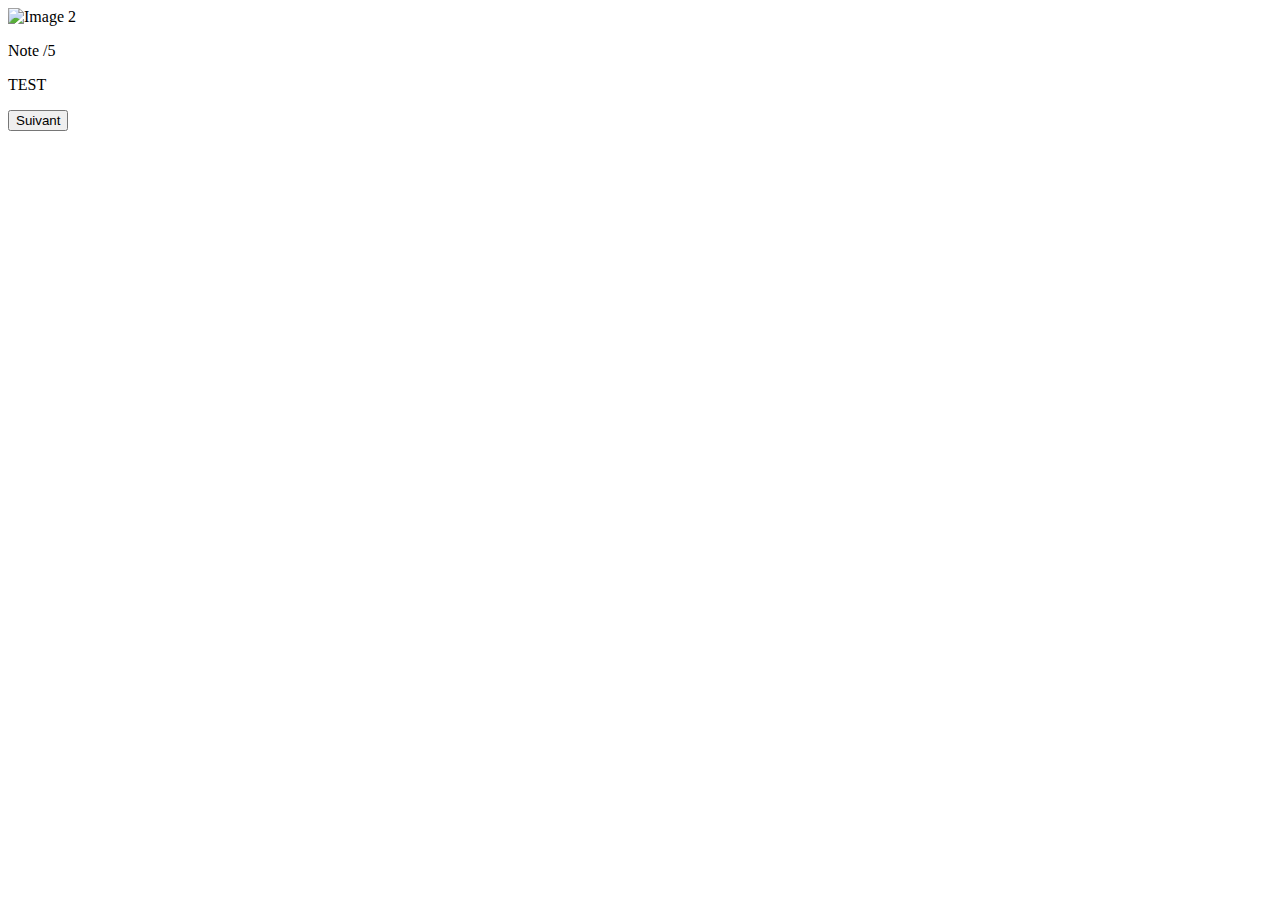
==== page2.html @ b602a946 "Create page2.html" ====
<!DOCTYPE html>
<html lang="en">
<head>
    <meta charset="UTF-8">
    <meta name="viewport" content="width=device-width, initial-scale=1.0">
    <title>Page 2</title>
    <link rel="stylesheet" href="style.css">
</head>
<body>
    <div class="container">
        <img src="image2.jpeg" alt="Image 2">
        <p>Note /5</p>
        <div class="feedback">
            <!-- Système de notation -->
        </div>
        <p>TEST</p>
        <div class="feedback">
            <!-- Système de notation -->
        </div>
        <button onclick="window.location.href='page3.html'">Suivant</button>
    </div>
</body>
</html>
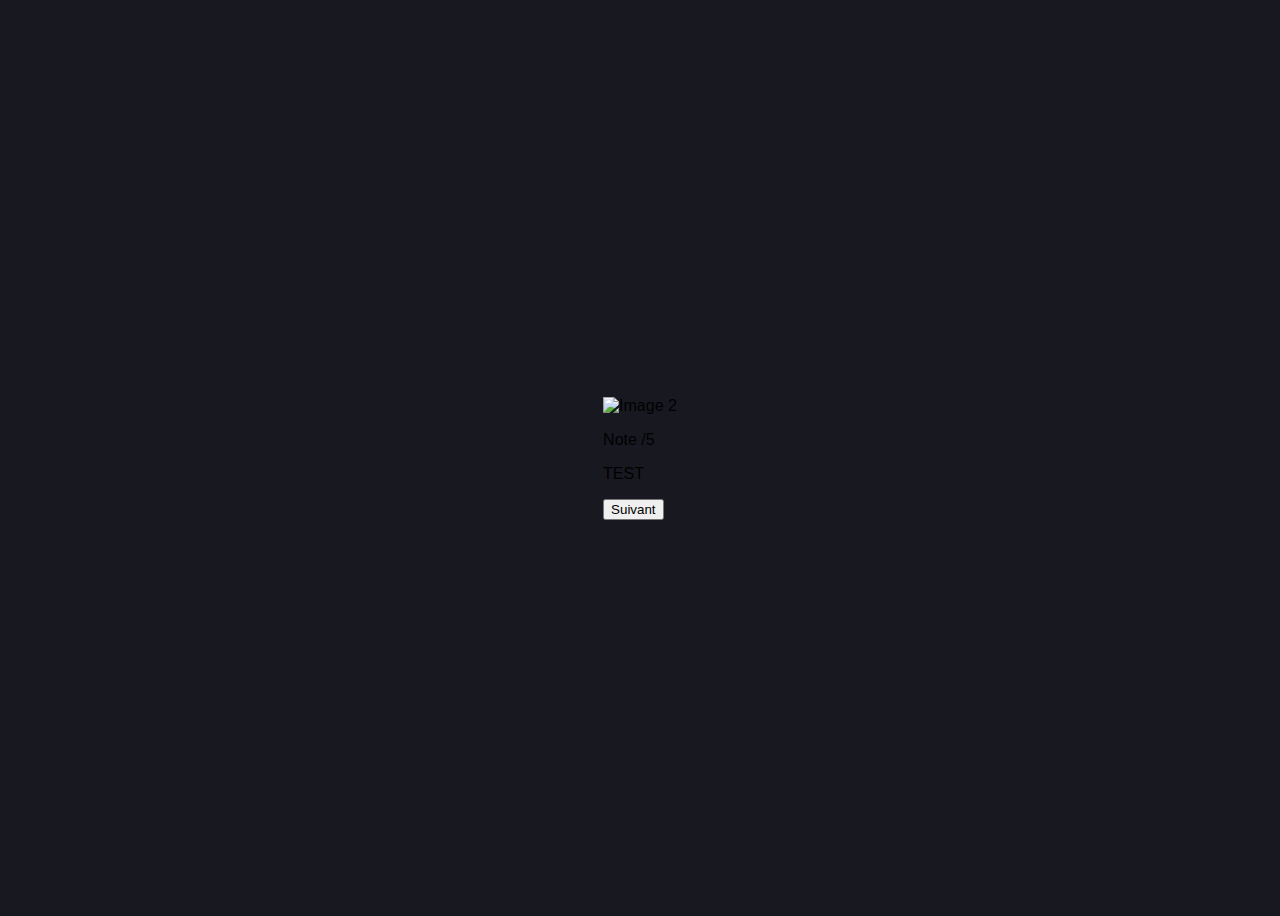
==== commit 9b53bef5: "Update page2.html" ====
--- a/page2.html
+++ b/page2.html
@@ -1,23 +1,20 @@
 <!DOCTYPE html>
-<html lang="en">
+<html lang="fr">
 <head>
     <meta charset="UTF-8">
     <meta name="viewport" content="width=device-width, initial-scale=1.0">
     <title>Page 2</title>
-    <link rel="stylesheet" href="style.css">
+    <link rel="stylesheet" href="styles.css">
 </head>
 <body>
     <div class="container">
         <img src="image2.jpeg" alt="Image 2">
         <p>Note /5</p>
-        <div class="feedback">
-            <!-- Système de notation -->
-        </div>
+        <div class="rating" data-index="0"></div>
         <p>TEST</p>
-        <div class="feedback">
-            <!-- Système de notation -->
-        </div>
-        <button onclick="window.location.href='page3.html'">Suivant</button>
+        <div class="rating" data-index="1"></div>
+        <button onclick="location.href='page2.html'">Suivant</button>
     </div>
+    <script src="script.js"></script>
 </body>
 </html>
--- a/styles.css
+++ b/styles.css
@@ -0,0 +1,392 @@
+.feedback {
+  --normal: #414052;
+  --normal-shadow: #313140;
+  --normal-shadow-top: #4c4b60;
+  --normal-mouth: #2e2e3d;
+  --normal-eye: #282734;
+  --active: #f8da69;
+  --active-shadow: #f4b555;
+  --active-shadow-top: #fff6d3;
+  --active-mouth: #f05136;
+  --active-eye: #313036;
+  --active-tear: #76b5e7;
+  --active-shadow-angry: #e94f1d;
+  --hover: #454456;
+  --hover-shadow-top: #59586b;
+  margin: 0;
+  padding: 0;
+  list-style: none;
+  display: flex;
+}
+.feedback label {
+  position: relative;
+  transition: transform 0.3s;
+  cursor: pointer;
+}
+.feedback label:not(:last-child) {
+  margin-right: 20px;
+}
+.feedback label input {
+  -webkit-appearance: none;
+     -moz-appearance: none;
+          appearance: none;
+  outline: none;
+  border: none;
+  display: block;
+  position: absolute;
+  width: 40px;
+  height: 40px;
+  left: 0;
+  top: 0;
+  margin: 0;
+  padding: 0;
+  border-radius: 50%;
+  background: var(--sb, var(--normal));
+  box-shadow: inset 3px -3px 4px var(--sh, var(--normal-shadow)), inset -1px 1px 2px var(--sht, var(--normal-shadow-top));
+  transition: background 0.4s, box-shadow 0.4s, transform 0.3s;
+  -webkit-tap-highlight-color: transparent;
+}
+.feedback label div {
+  width: 40px;
+  height: 40px;
+  position: relative;
+  transform: perspective(240px) translateZ(4px);
+}
+.feedback label div svg, .feedback label div:before, .feedback label div:after {
+  display: block;
+  position: absolute;
+  left: var(--l, 9px);
+  top: var(--t, 13px);
+  width: var(--w, 8px);
+  height: var(--h, 1px);
+  transform: rotate(var(--r, 0deg)) scale(var(--sc, 1)) translateZ(0);
+}
+.feedback label div svg {
+  fill: none;
+  stroke: var(--s);
+  stroke-width: 1.5px;
+  stroke-linecap: round;
+  stroke-linejoin: round;
+  transition: stroke 0.4s;
+}
+.feedback label div svg.eye {
+  --s: var(--e, var(--normal-eye));
+  --t: 17px;
+  --w: 7px;
+  --h: 4px;
+}
+.feedback label div svg.eye.right {
+  --l: 23px;
+}
+.feedback label div svg.mouth {
+  --s: var(--m, var(--normal-mouth));
+  --l: 11px;
+  --t: 23px;
+  --w: 18px;
+  --h: 7px;
+}
+.feedback label div:before, .feedback label div:after {
+  content: "";
+  z-index: var(--zi, 1);
+  border-radius: var(--br, 1px);
+  background: var(--b, var(--e, var(--normal-eye)));
+  transition: background 0.4s;
+}
+.feedback label.angry {
+  --step-1-rx: -24deg;
+  --step-1-ry: 20deg;
+  --step-2-rx: -24deg;
+  --step-2-ry: -20deg;
+}
+.feedback label.angry div:before {
+  --r: 20deg;
+}
+.feedback label.angry div:after {
+  --l: 23px;
+  --r: -20deg;
+}
+.feedback label.angry div svg.eye {
+  stroke-dasharray: 4.55;
+  stroke-dashoffset: 8.15;
+}
+.feedback label.angry input:checked {
+  -webkit-animation: angry 1s linear;
+          animation: angry 1s linear;
+}
+.feedback label.angry input:checked + div:before {
+  --middle-y: -2px;
+  --middle-r: 22deg;
+  -webkit-animation: toggle 0.8s linear forwards;
+          animation: toggle 0.8s linear forwards;
+}
+.feedback label.angry input:checked + div:after {
+  --middle-y: 1px;
+  --middle-r: -18deg;
+  -webkit-animation: toggle 0.8s linear forwards;
+          animation: toggle 0.8s linear forwards;
+}
+.feedback label.sad {
+  --step-1-rx: 20deg;
+  --step-1-ry: -12deg;
+  --step-2-rx: -18deg;
+  --step-2-ry: 14deg;
+}
+.feedback label.sad div:before, .feedback label.sad div:after {
+  --b: var(--active-tear);
+  --sc: 0;
+  --w: 5px;
+  --h: 5px;
+  --t: 15px;
+  --br: 50%;
+}
+.feedback label.sad div:after {
+  --l: 25px;
+}
+.feedback label.sad div svg.eye {
+  --t: 16px;
+}
+.feedback label.sad div svg.mouth {
+  --t: 24px;
+  stroke-dasharray: 9.5;
+  stroke-dashoffset: 33.25;
+}
+.feedback label.sad input:checked + div:before, .feedback label.sad input:checked + div:after {
+  -webkit-animation: tear 0.6s linear forwards;
+          animation: tear 0.6s linear forwards;
+}
+.feedback label.ok {
+  --step-1-rx: 4deg;
+  --step-1-ry: -22deg;
+  --step-1-rz: 6deg;
+  --step-2-rx: 4deg;
+  --step-2-ry: 22deg;
+  --step-2-rz: -6deg;
+}
+.feedback label.ok div:before {
+  --l: 12px;
+  --t: 17px;
+  --h: 4px;
+  --w: 4px;
+  --br: 50%;
+  box-shadow: 12px 0 0 var(--e, var(--normal-eye));
+}
+.feedback label.ok div:after {
+  --l: 13px;
+  --t: 26px;
+  --w: 14px;
+  --h: 2px;
+  --br: 1px;
+  --b: var(--m, var(--normal-mouth));
+}
+.feedback label.ok input:checked + div:before {
+  --middle-s-y: 0.35;
+  -webkit-animation: toggle 0.2s linear forwards;
+          animation: toggle 0.2s linear forwards;
+}
+.feedback label.ok input:checked + div:after {
+  --middle-s-x: 0.5;
+  -webkit-animation: toggle 0.7s linear forwards;
+          animation: toggle 0.7s linear forwards;
+}
+.feedback label.good {
+  --step-1-rx: -14deg;
+  --step-1-rz: 10deg;
+  --step-2-rx: 10deg;
+  --step-2-rz: -8deg;
+}
+.feedback label.good div:before {
+  --b: var(--m, var(--normal-mouth));
+  --w: 5px;
+  --h: 5px;
+  --br: 50%;
+  --t: 22px;
+  --zi: 0;
+  opacity: 0.5;
+  box-shadow: 16px 0 0 var(--b);
+  filter: blur(2px);
+}
+.feedback label.good div:after {
+  --sc: 0;
+}
+.feedback label.good div svg.eye {
+  --t: 15px;
+  --sc: -1;
+  stroke-dasharray: 4.55;
+  stroke-dashoffset: 8.15;
+}
+.feedback label.good div svg.mouth {
+  --t: 22px;
+  --sc: -1;
+  stroke-dasharray: 13.3;
+  stroke-dashoffset: 23.75;
+}
+.feedback label.good input:checked + div svg.mouth {
+  --middle-y: 1px;
+  --middle-s: -1;
+  -webkit-animation: toggle 0.8s linear forwards;
+          animation: toggle 0.8s linear forwards;
+}
+.feedback label.happy div {
+  --step-1-rx: 18deg;
+  --step-1-ry: 24deg;
+  --step-2-rx: 18deg;
+  --step-2-ry: -24deg;
+}
+.feedback label.happy div:before {
+  --sc: 0;
+}
+.feedback label.happy div:after {
+  --b: var(--m, var(--normal-mouth));
+  --l: 11px;
+  --t: 23px;
+  --w: 18px;
+  --h: 8px;
+  --br: 0 0 8px 8px;
+}
+.feedback label.happy div svg.eye {
+  --t: 14px;
+  --sc: -1;
+}
+.feedback label.happy input:checked + div:after {
+  --middle-s-x: 0.95;
+  --middle-s-y: 0.75;
+  -webkit-animation: toggle 0.8s linear forwards;
+          animation: toggle 0.8s linear forwards;
+}
+.feedback label input:checked {
+  --sb: var(--active);
+  --sh: var(--active-shadow);
+  --sht: var(--active-shadow-top);
+}
+.feedback label input:checked + div {
+  --m: var(--active-mouth);
+  --e: var(--active-eye);
+  -webkit-animation: shake 0.8s linear forwards;
+          animation: shake 0.8s linear forwards;
+}
+.feedback label input:not(:checked):hover {
+  --sb: var(--hover);
+  --sht: var(--hover-shadow-top);
+}
+.feedback label input:not(:checked):active {
+  transform: scale(0.925);
+}
+.feedback label input:not(:checked):active + div {
+  transform: scale(0.925);
+}
+.feedback label:hover {
+  transform: scale(1.08);
+}
+
+@-webkit-keyframes shake {
+  30% {
+    transform: perspective(240px) rotateX(var(--step-1-rx, 0deg)) rotateY(var(--step-1-ry, 0deg)) rotateZ(var(--step-1-rz, 0deg)) translateZ(10px);
+  }
+  60% {
+    transform: perspective(240px) rotateX(var(--step-2-rx, 0deg)) rotateY(var(--step-2-ry, 0deg)) rotateZ(var(--step-2-rz, 0deg)) translateZ(10px);
+  }
+  100% {
+    transform: perspective(240px) translateZ(4px);
+  }
+}
+
+@keyframes shake {
+  30% {
+    transform: perspective(240px) rotateX(var(--step-1-rx, 0deg)) rotateY(var(--step-1-ry, 0deg)) rotateZ(var(--step-1-rz, 0deg)) translateZ(10px);
+  }
+  60% {
+    transform: perspective(240px) rotateX(var(--step-2-rx, 0deg)) rotateY(var(--step-2-ry, 0deg)) rotateZ(var(--step-2-rz, 0deg)) translateZ(10px);
+  }
+  100% {
+    transform: perspective(240px) translateZ(4px);
+  }
+}
+@-webkit-keyframes tear {
+  0% {
+    opacity: 0;
+    transform: translateY(-2px) scale(0) translateZ(0);
+  }
+  50% {
+    transform: translateY(12px) scale(0.6, 1.2) translateZ(0);
+  }
+  20%, 80% {
+    opacity: 1;
+  }
+  100% {
+    opacity: 0;
+    transform: translateY(24px) translateX(4px) rotateZ(-30deg) scale(0.7, 1.1) translateZ(0);
+  }
+}
+@keyframes tear {
+  0% {
+    opacity: 0;
+    transform: translateY(-2px) scale(0) translateZ(0);
+  }
+  50% {
+    transform: translateY(12px) scale(0.6, 1.2) translateZ(0);
+  }
+  20%, 80% {
+    opacity: 1;
+  }
+  100% {
+    opacity: 0;
+    transform: translateY(24px) translateX(4px) rotateZ(-30deg) scale(0.7, 1.1) translateZ(0);
+  }
+}
+@-webkit-keyframes toggle {
+  50% {
+    transform: translateY(var(--middle-y, 0)) scale(var(--middle-s-x, var(--middle-s, 1)), var(--middle-s-y, var(--middle-s, 1))) rotate(var(--middle-r, 0deg));
+  }
+}
+@keyframes toggle {
+  50% {
+    transform: translateY(var(--middle-y, 0)) scale(var(--middle-s-x, var(--middle-s, 1)), var(--middle-s-y, var(--middle-s, 1))) rotate(var(--middle-r, 0deg));
+  }
+}
+@-webkit-keyframes angry {
+  40% {
+    background: var(--active);
+  }
+  45% {
+    box-shadow: inset 3px -3px 4px var(--active-shadow), inset 0 8px 10px var(--active-shadow-angry);
+  }
+}
+@keyframes angry {
+  40% {
+    background: var(--active);
+  }
+  45% {
+    box-shadow: inset 3px -3px 4px var(--active-shadow), inset 0 8px 10px var(--active-shadow-angry);
+  }
+}
+html {
+  box-sizing: border-box;
+  -webkit-font-smoothing: antialiased;
+}
+
+* {
+  box-sizing: inherit;
+}
+*:before, *:after {
+  box-sizing: inherit;
+}
+
+body {
+  min-height: 100vh;
+  display: flex;
+  font-family: "Inter", Arial;
+  justify-content: center;
+  align-items: center;
+  background: #181820;
+}
+body .twitter {
+  position: fixed;
+  display: block;
+  right: 12px;
+  bottom: 12px;
+}
+body .twitter svg {
+  width: 32px;
+  height: 32px;
+  fill: #1da1f2;
+}
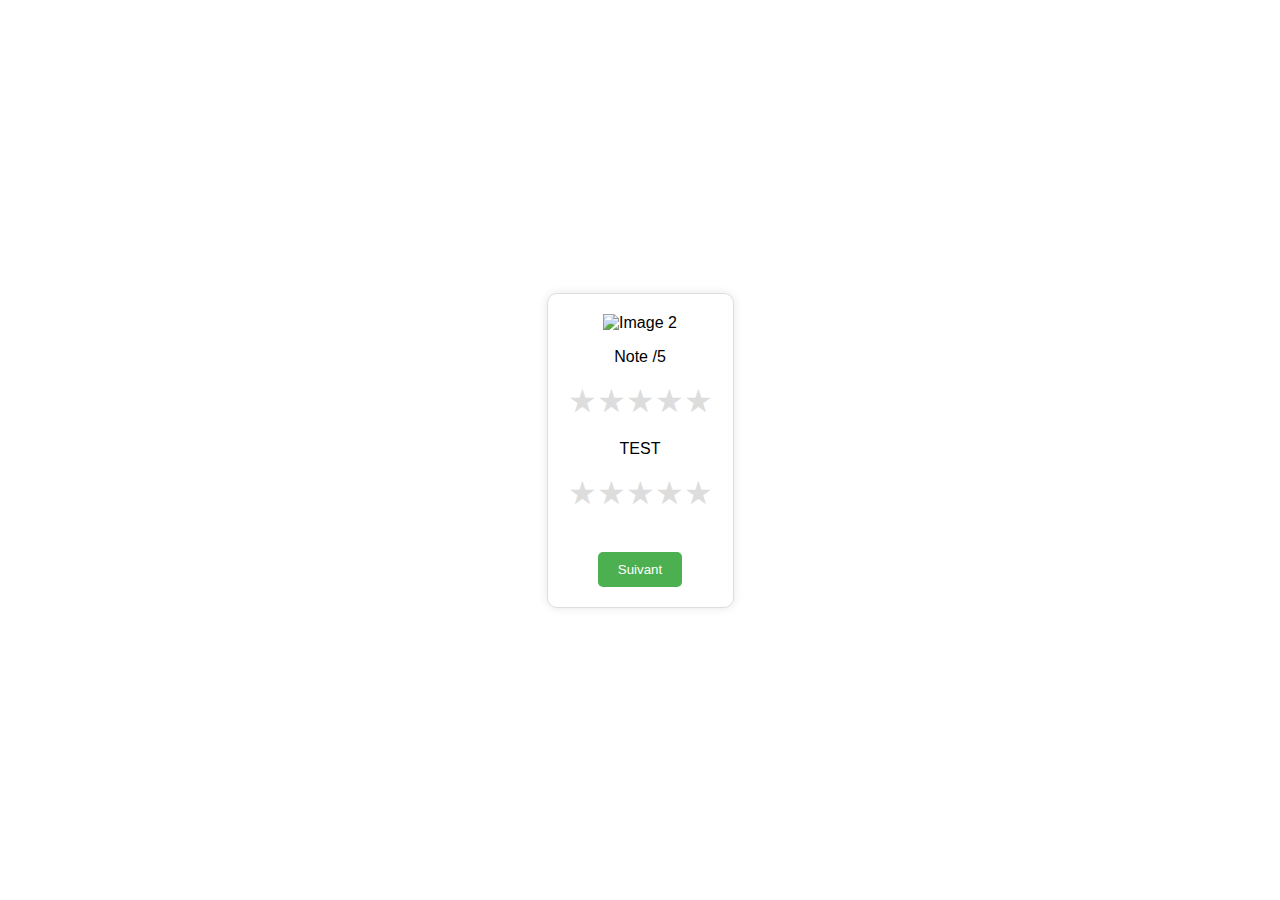
==== commit c05e6ebc: "Update page2.html" ====
--- a/page2.html
+++ b/page2.html
@@ -13,7 +13,7 @@
         <div class="rating" data-index="0"></div>
         <p>TEST</p>
         <div class="rating" data-index="1"></div>
-        <button onclick="location.href='page2.html'">Suivant</button>
+        <button onclick="location.href='page3.html'">Suivant</button>
     </div>
     <script src="script.js"></script>
 </body>
--- a/styles.css
+++ b/styles.css
@@ -1,392 +1,48 @@
-.feedback {
-  --normal: #414052;
-  --normal-shadow: #313140;
-  --normal-shadow-top: #4c4b60;
-  --normal-mouth: #2e2e3d;
-  --normal-eye: #282734;
-  --active: #f8da69;
-  --active-shadow: #f4b555;
-  --active-shadow-top: #fff6d3;
-  --active-mouth: #f05136;
-  --active-eye: #313036;
-  --active-tear: #76b5e7;
-  --active-shadow-angry: #e94f1d;
-  --hover: #454456;
-  --hover-shadow-top: #59586b;
-  margin: 0;
-  padding: 0;
-  list-style: none;
-  display: flex;
-}
-.feedback label {
-  position: relative;
-  transition: transform 0.3s;
-  cursor: pointer;
-}
-.feedback label:not(:last-child) {
-  margin-right: 20px;
-}
-.feedback label input {
-  -webkit-appearance: none;
-     -moz-appearance: none;
-          appearance: none;
-  outline: none;
-  border: none;
-  display: block;
-  position: absolute;
-  width: 40px;
-  height: 40px;
-  left: 0;
-  top: 0;
-  margin: 0;
-  padding: 0;
-  border-radius: 50%;
-  background: var(--sb, var(--normal));
-  box-shadow: inset 3px -3px 4px var(--sh, var(--normal-shadow)), inset -1px 1px 2px var(--sht, var(--normal-shadow-top));
-  transition: background 0.4s, box-shadow 0.4s, transform 0.3s;
-  -webkit-tap-highlight-color: transparent;
-}
-.feedback label div {
-  width: 40px;
-  height: 40px;
-  position: relative;
-  transform: perspective(240px) translateZ(4px);
-}
-.feedback label div svg, .feedback label div:before, .feedback label div:after {
-  display: block;
-  position: absolute;
-  left: var(--l, 9px);
-  top: var(--t, 13px);
-  width: var(--w, 8px);
-  height: var(--h, 1px);
-  transform: rotate(var(--r, 0deg)) scale(var(--sc, 1)) translateZ(0);
-}
-.feedback label div svg {
-  fill: none;
-  stroke: var(--s);
-  stroke-width: 1.5px;
-  stroke-linecap: round;
-  stroke-linejoin: round;
-  transition: stroke 0.4s;
-}
-.feedback label div svg.eye {
-  --s: var(--e, var(--normal-eye));
-  --t: 17px;
-  --w: 7px;
-  --h: 4px;
-}
-.feedback label div svg.eye.right {
-  --l: 23px;
-}
-.feedback label div svg.mouth {
-  --s: var(--m, var(--normal-mouth));
-  --l: 11px;
-  --t: 23px;
-  --w: 18px;
-  --h: 7px;
-}
-.feedback label div:before, .feedback label div:after {
-  content: "";
-  z-index: var(--zi, 1);
-  border-radius: var(--br, 1px);
-  background: var(--b, var(--e, var(--normal-eye)));
-  transition: background 0.4s;
-}
-.feedback label.angry {
-  --step-1-rx: -24deg;
-  --step-1-ry: 20deg;
-  --step-2-rx: -24deg;
-  --step-2-ry: -20deg;
-}
-.feedback label.angry div:before {
-  --r: 20deg;
-}
-.feedback label.angry div:after {
-  --l: 23px;
-  --r: -20deg;
-}
-.feedback label.angry div svg.eye {
-  stroke-dasharray: 4.55;
-  stroke-dashoffset: 8.15;
-}
-.feedback label.angry input:checked {
-  -webkit-animation: angry 1s linear;
-          animation: angry 1s linear;
-}
-.feedback label.angry input:checked + div:before {
-  --middle-y: -2px;
-  --middle-r: 22deg;
-  -webkit-animation: toggle 0.8s linear forwards;
-          animation: toggle 0.8s linear forwards;
-}
-.feedback label.angry input:checked + div:after {
-  --middle-y: 1px;
-  --middle-r: -18deg;
-  -webkit-animation: toggle 0.8s linear forwards;
-          animation: toggle 0.8s linear forwards;
-}
-.feedback label.sad {
-  --step-1-rx: 20deg;
-  --step-1-ry: -12deg;
-  --step-2-rx: -18deg;
-  --step-2-ry: 14deg;
-}
-.feedback label.sad div:before, .feedback label.sad div:after {
-  --b: var(--active-tear);
-  --sc: 0;
-  --w: 5px;
-  --h: 5px;
-  --t: 15px;
-  --br: 50%;
-}
-.feedback label.sad div:after {
-  --l: 25px;
-}
-.feedback label.sad div svg.eye {
-  --t: 16px;
-}
-.feedback label.sad div svg.mouth {
-  --t: 24px;
-  stroke-dasharray: 9.5;
-  stroke-dashoffset: 33.25;
-}
-.feedback label.sad input:checked + div:before, .feedback label.sad input:checked + div:after {
-  -webkit-animation: tear 0.6s linear forwards;
-          animation: tear 0.6s linear forwards;
-}
-.feedback label.ok {
-  --step-1-rx: 4deg;
-  --step-1-ry: -22deg;
-  --step-1-rz: 6deg;
-  --step-2-rx: 4deg;
-  --step-2-ry: 22deg;
-  --step-2-rz: -6deg;
-}
-.feedback label.ok div:before {
-  --l: 12px;
-  --t: 17px;
-  --h: 4px;
-  --w: 4px;
-  --br: 50%;
-  box-shadow: 12px 0 0 var(--e, var(--normal-eye));
-}
-.feedback label.ok div:after {
-  --l: 13px;
-  --t: 26px;
-  --w: 14px;
-  --h: 2px;
-  --br: 1px;
-  --b: var(--m, var(--normal-mouth));
-}
-.feedback label.ok input:checked + div:before {
-  --middle-s-y: 0.35;
-  -webkit-animation: toggle 0.2s linear forwards;
-          animation: toggle 0.2s linear forwards;
-}
-.feedback label.ok input:checked + div:after {
-  --middle-s-x: 0.5;
-  -webkit-animation: toggle 0.7s linear forwards;
-          animation: toggle 0.7s linear forwards;
-}
-.feedback label.good {
-  --step-1-rx: -14deg;
-  --step-1-rz: 10deg;
-  --step-2-rx: 10deg;
-  --step-2-rz: -8deg;
-}
-.feedback label.good div:before {
-  --b: var(--m, var(--normal-mouth));
-  --w: 5px;
-  --h: 5px;
-  --br: 50%;
-  --t: 22px;
-  --zi: 0;
-  opacity: 0.5;
-  box-shadow: 16px 0 0 var(--b);
-  filter: blur(2px);
-}
-.feedback label.good div:after {
-  --sc: 0;
-}
-.feedback label.good div svg.eye {
-  --t: 15px;
-  --sc: -1;
-  stroke-dasharray: 4.55;
-  stroke-dashoffset: 8.15;
-}
-.feedback label.good div svg.mouth {
-  --t: 22px;
-  --sc: -1;
-  stroke-dasharray: 13.3;
-  stroke-dashoffset: 23.75;
-}
-.feedback label.good input:checked + div svg.mouth {
-  --middle-y: 1px;
-  --middle-s: -1;
-  -webkit-animation: toggle 0.8s linear forwards;
-          animation: toggle 0.8s linear forwards;
-}
-.feedback label.happy div {
-  --step-1-rx: 18deg;
-  --step-1-ry: 24deg;
-  --step-2-rx: 18deg;
-  --step-2-ry: -24deg;
-}
-.feedback label.happy div:before {
-  --sc: 0;
-}
-.feedback label.happy div:after {
-  --b: var(--m, var(--normal-mouth));
-  --l: 11px;
-  --t: 23px;
-  --w: 18px;
-  --h: 8px;
-  --br: 0 0 8px 8px;
-}
-.feedback label.happy div svg.eye {
-  --t: 14px;
-  --sc: -1;
-}
-.feedback label.happy input:checked + div:after {
-  --middle-s-x: 0.95;
-  --middle-s-y: 0.75;
-  -webkit-animation: toggle 0.8s linear forwards;
-          animation: toggle 0.8s linear forwards;
-}
-.feedback label input:checked {
-  --sb: var(--active);
-  --sh: var(--active-shadow);
-  --sht: var(--active-shadow-top);
-}
-.feedback label input:checked + div {
-  --m: var(--active-mouth);
-  --e: var(--active-eye);
-  -webkit-animation: shake 0.8s linear forwards;
-          animation: shake 0.8s linear forwards;
-}
-.feedback label input:not(:checked):hover {
-  --sb: var(--hover);
-  --sht: var(--hover-shadow-top);
-}
-.feedback label input:not(:checked):active {
-  transform: scale(0.925);
-}
-.feedback label input:not(:checked):active + div {
-  transform: scale(0.925);
-}
-.feedback label:hover {
-  transform: scale(1.08);
+body {
+    font-family: Arial, sans-serif;
+    display: flex;
+    justify-content: center;
+    align-items: center;
+    height: 100vh;
+    margin: 0;
 }
 
-@-webkit-keyframes shake {
-  30% {
-    transform: perspective(240px) rotateX(var(--step-1-rx, 0deg)) rotateY(var(--step-1-ry, 0deg)) rotateZ(var(--step-1-rz, 0deg)) translateZ(10px);
-  }
-  60% {
-    transform: perspective(240px) rotateX(var(--step-2-rx, 0deg)) rotateY(var(--step-2-ry, 0deg)) rotateZ(var(--step-2-rz, 0deg)) translateZ(10px);
-  }
-  100% {
-    transform: perspective(240px) translateZ(4px);
-  }
+.container {
+    text-align: center;
+    max-width: 600px;
+    margin: auto;
+    padding: 20px;
+    border: 1px solid #ddd;
+    border-radius: 10px;
+    box-shadow: 0 0 10px rgba(0, 0, 0, 0.1);
 }
 
-@keyframes shake {
-  30% {
-    transform: perspective(240px) rotateX(var(--step-1-rx, 0deg)) rotateY(var(--step-1-ry, 0deg)) rotateZ(var(--step-1-rz, 0deg)) translateZ(10px);
-  }
-  60% {
-    transform: perspective(240px) rotateX(var(--step-2-rx, 0deg)) rotateY(var(--step-2-ry, 0deg)) rotateZ(var(--step-2-rz, 0deg)) translateZ(10px);
-  }
-  100% {
-    transform: perspective(240px) translateZ(4px);
-  }
-}
-@-webkit-keyframes tear {
-  0% {
-    opacity: 0;
-    transform: translateY(-2px) scale(0) translateZ(0);
-  }
-  50% {
-    transform: translateY(12px) scale(0.6, 1.2) translateZ(0);
-  }
-  20%, 80% {
-    opacity: 1;
-  }
-  100% {
-    opacity: 0;
-    transform: translateY(24px) translateX(4px) rotateZ(-30deg) scale(0.7, 1.1) translateZ(0);
-  }
-}
-@keyframes tear {
-  0% {
-    opacity: 0;
-    transform: translateY(-2px) scale(0) translateZ(0);
-  }
-  50% {
-    transform: translateY(12px) scale(0.6, 1.2) translateZ(0);
-  }
-  20%, 80% {
-    opacity: 1;
-  }
-  100% {
-    opacity: 0;
-    transform: translateY(24px) translateX(4px) rotateZ(-30deg) scale(0.7, 1.1) translateZ(0);
-  }
-}
-@-webkit-keyframes toggle {
-  50% {
-    transform: translateY(var(--middle-y, 0)) scale(var(--middle-s-x, var(--middle-s, 1)), var(--middle-s-y, var(--middle-s, 1))) rotate(var(--middle-r, 0deg));
-  }
-}
-@keyframes toggle {
-  50% {
-    transform: translateY(var(--middle-y, 0)) scale(var(--middle-s-x, var(--middle-s, 1)), var(--middle-s-y, var(--middle-s, 1))) rotate(var(--middle-r, 0deg));
-  }
-}
-@-webkit-keyframes angry {
-  40% {
-    background: var(--active);
-  }
-  45% {
-    box-shadow: inset 3px -3px 4px var(--active-shadow), inset 0 8px 10px var(--active-shadow-angry);
-  }
-}
-@keyframes angry {
-  40% {
-    background: var(--active);
-  }
-  45% {
-    box-shadow: inset 3px -3px 4px var(--active-shadow), inset 0 8px 10px var(--active-shadow-angry);
-  }
-}
-html {
-  box-sizing: border-box;
-  -webkit-font-smoothing: antialiased;
+button {
+    padding: 10px 20px;
+    margin-top: 20px;
+    background-color: #4CAF50;
+    color: white;
+    border: none;
+    border-radius: 5px;
+    cursor: pointer;
 }
 
-* {
-  box-sizing: inherit;
-}
-*:before, *:after {
-  box-sizing: inherit;
+button:hover {
+    background-color: #45a049;
 }
 
-body {
-  min-height: 100vh;
-  display: flex;
-  font-family: "Inter", Arial;
-  justify-content: center;
-  align-items: center;
-  background: #181820;
+.rating {
+    display: flex;
+    justify-content: center;
+    margin-bottom: 20px;
 }
-body .twitter {
-  position: fixed;
-  display: block;
-  right: 12px;
-  bottom: 12px;
+
+.rating span {
+    font-size: 2em;
+    cursor: pointer;
+    color: #ddd;
 }
-body .twitter svg {
-  width: 32px;
-  height: 32px;
-  fill: #1da1f2;
+
+.rating span.selected {
+    color: gold;
 }
